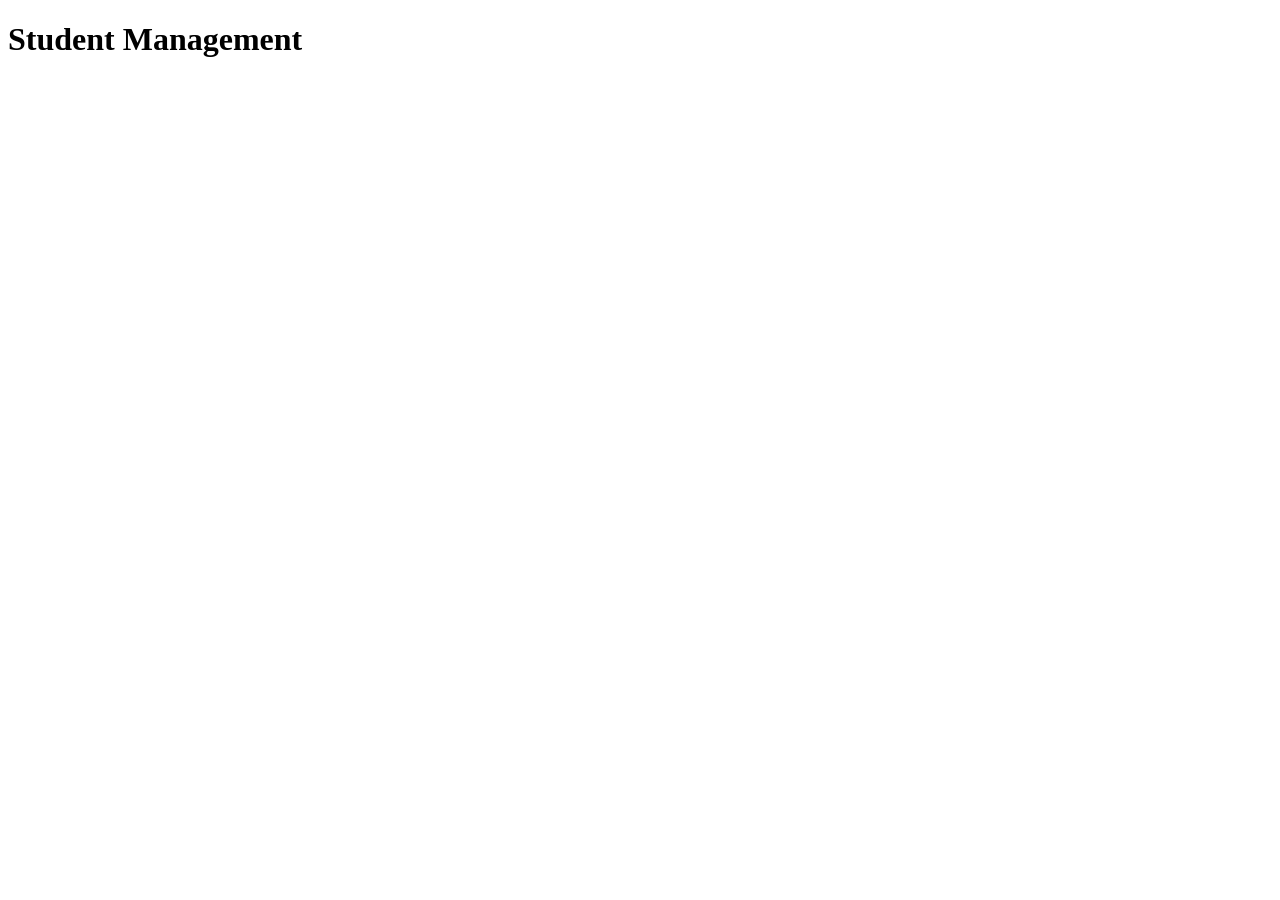
==== projects/04_quan_ly_sinh_vien/index.html @ 8a2af6ce "[STATE] Create student data structure" ====
<!DOCTYPE html>
<html lang="en">
<head>
    <meta charset="UTF-8">
    <meta name="viewport" content="width=device-width, initial-scale=1.0">
    <title>Student App</title>
</head>
<body>

    <h1>Student Management</h1>

    <script src="./js/app.js"></script>

</body>
</html>
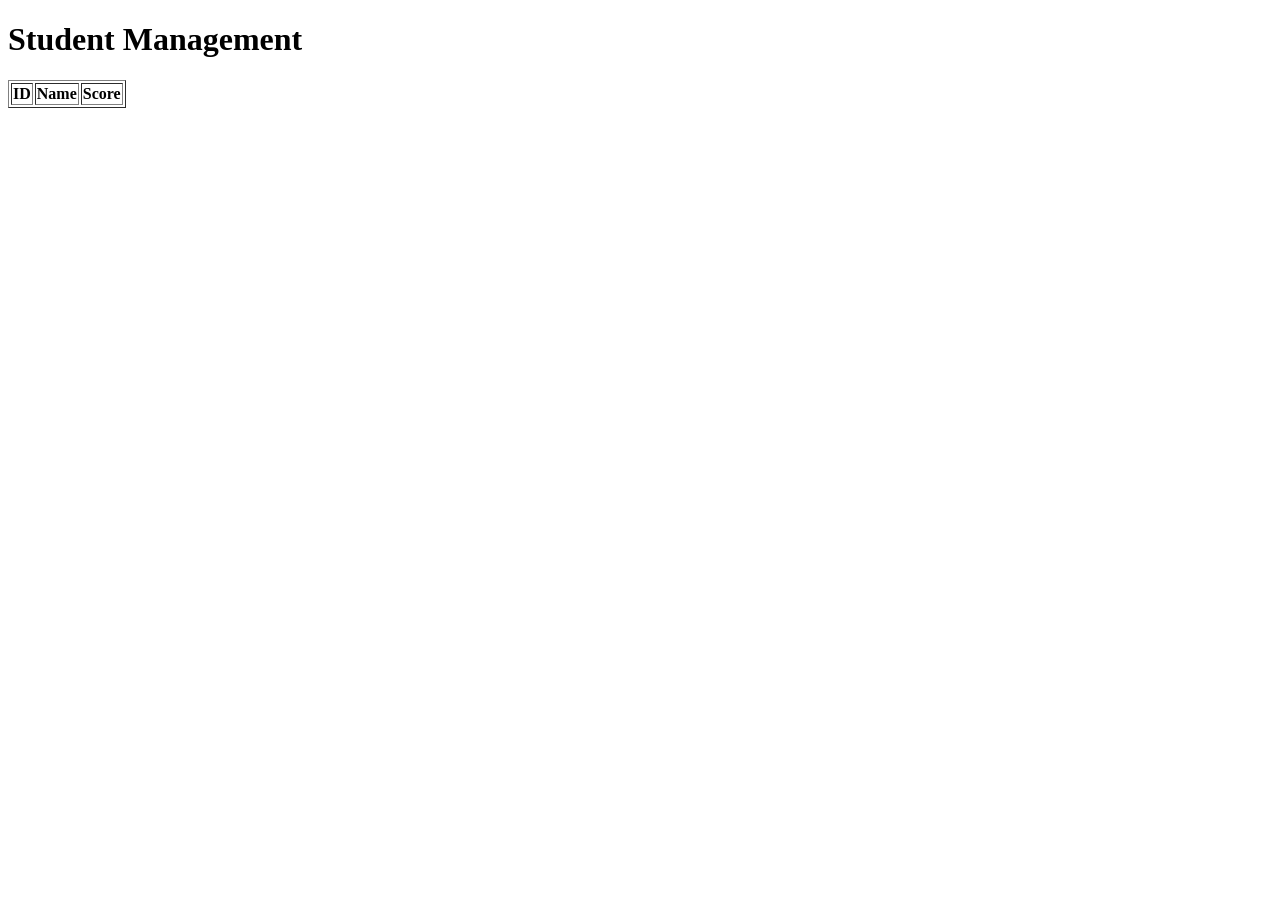
==== commit 5cc8ccf2: "[DOM] Render student table dynamically" ====
--- a/projects/04_quan_ly_sinh_vien/index.html
+++ b/projects/04_quan_ly_sinh_vien/index.html
@@ -8,7 +8,21 @@
 <body>
 
     <h1>Student Management</h1>
+    <table border="1">
 
+    <thead>
+        <tr>
+            <th>ID</th>
+            <th>Name</th>
+            <th>Score</th>
+        </tr>
+    </thead>
+
+    <tbody id="studentTableBody">
+
+    </tbody>
+
+</table>
     <script src="./js/app.js"></script>
 
 </body>
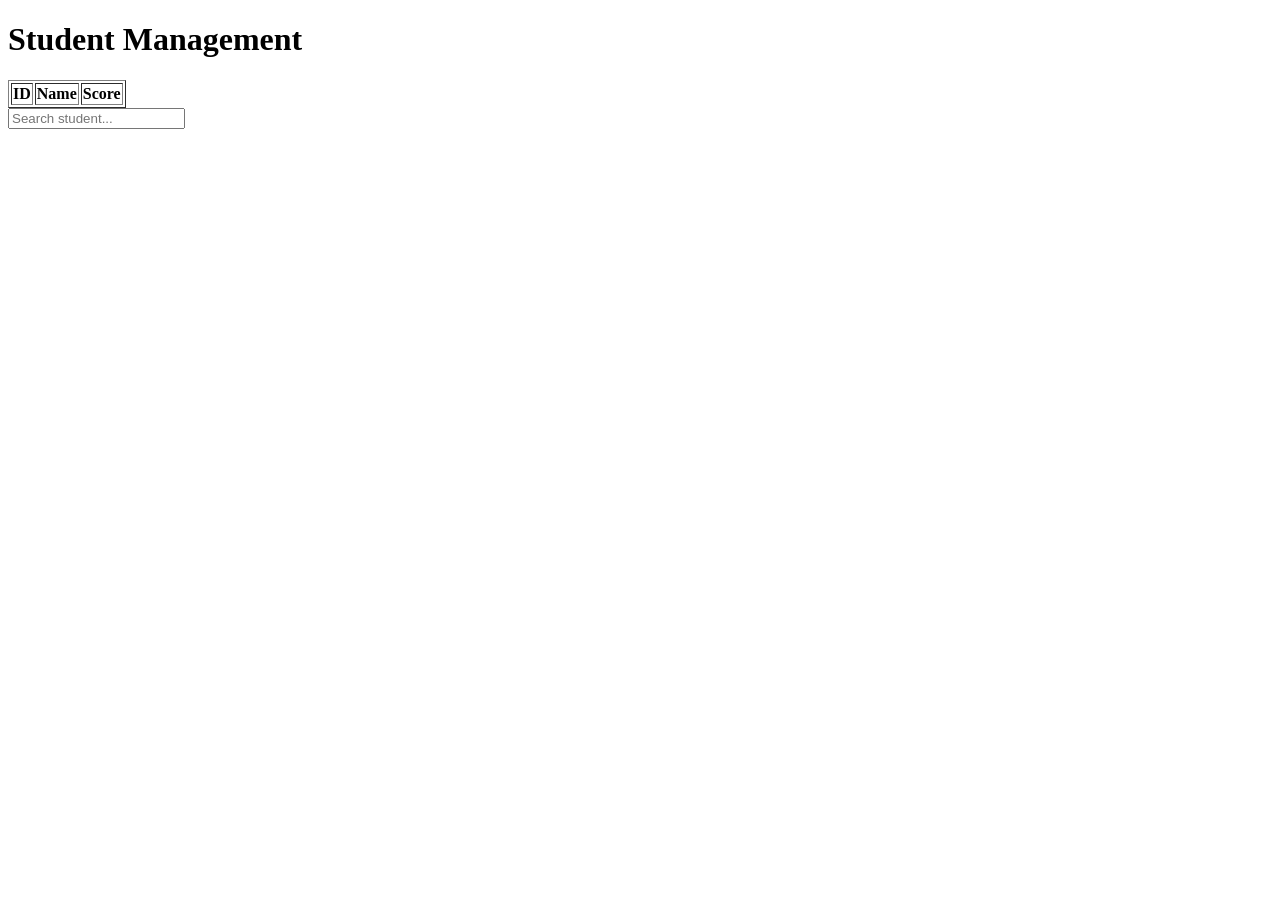
==== commit d7c65eba: "[SEARCH] Add student search feature" ====
--- a/projects/04_quan_ly_sinh_vien/index.html
+++ b/projects/04_quan_ly_sinh_vien/index.html
@@ -23,6 +23,13 @@
     </tbody>
 
 </table>
+
+    <input
+    type="text"
+    id="searchInput"
+    placeholder="Search student..."
+>
+
     <script src="./js/app.js"></script>
 
 </body>
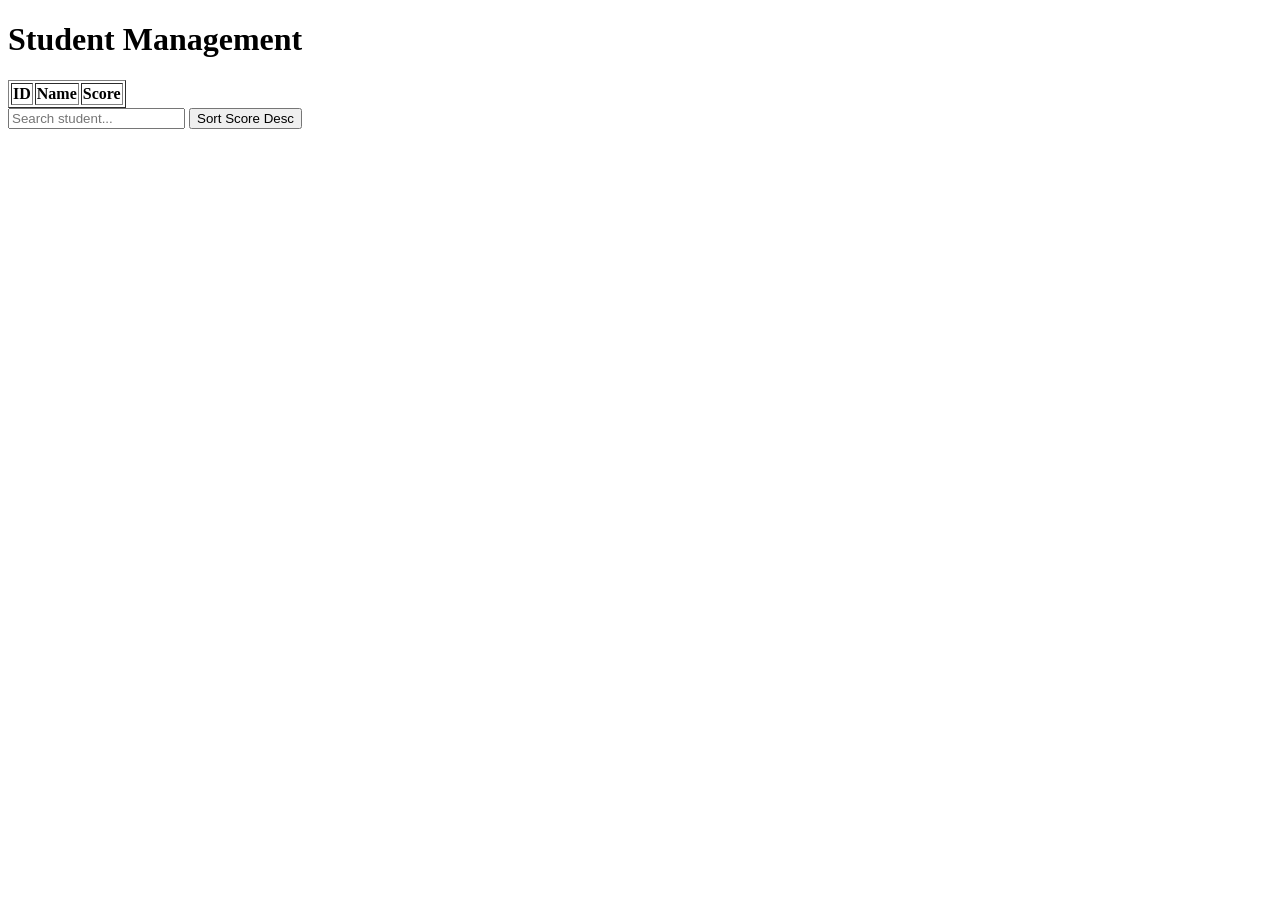
==== commit 6cbfdff2: "[FEATURE] Implement student sorting" ====
--- a/projects/04_quan_ly_sinh_vien/index.html
+++ b/projects/04_quan_ly_sinh_vien/index.html
@@ -29,7 +29,9 @@
     id="searchInput"
     placeholder="Search student..."
 >
-
+    <button id="sortBtn">
+    Sort Score Desc
+</button>
     <script src="./js/app.js"></script>
 
 </body>
